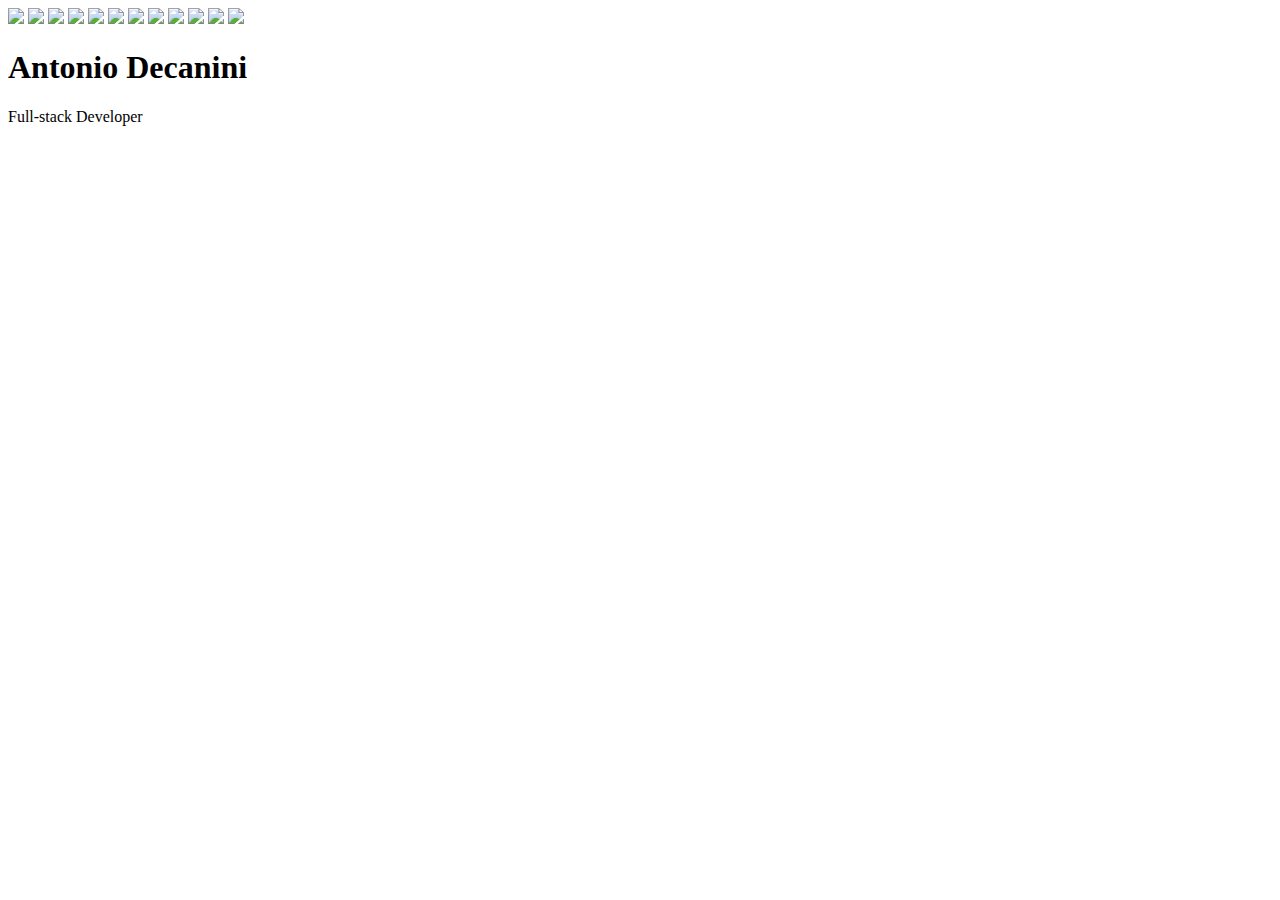
==== index.html @ 7830df3e "Update index.html" ====
<!DOCTYPE html>
<html lang="en">
  <head>
    <meta charset="UTF-8" />
    <meta name="viewport" content="width=device-width, initial-scale=1.0" />
    <link rel="stylesheet" type="text/css" href="public/style.css" />

    <title>Antonio Decanini</title>
  </head>

  <body>
    <div class="main">
      <img src="public/images/1.png" data-speed="-5" class="layer" />
      <img src="public/images/2.png" data-speed="5" class="layer" />
      <img src="public/images/3.png" data-speed="2" class="layer" />
      <img src="public/images/4.png" data-speed="6" class="layer" />
      <img src="public/images/5.png" data-speed="8" class="layer" />
      <img src="public/images/6.png" data-speed="-2" class="layer" />
      <img src="public/images/7.png" data-speed="4" class="layer" />
      <img src="public/images/8.png" data-speed="-9" class="layer" />
      <img src="public/images/9.png" data-speed="6" class="layer" />
      <img src="public/images/10.png" data-speed="-7" class="layer" />
      <img src="public/images/11.png" data-speed="-5" class="layer" />
      <img src="public/images/12.png" data-speed="5" class="layer" />

      <div class="info">
        <h1>Antonio Decanini</h1>
        <p>Full-stack Developer</p>
      </div>
    </div>

    <script src="public/scripts.js" ></script>
  </body>
</html>
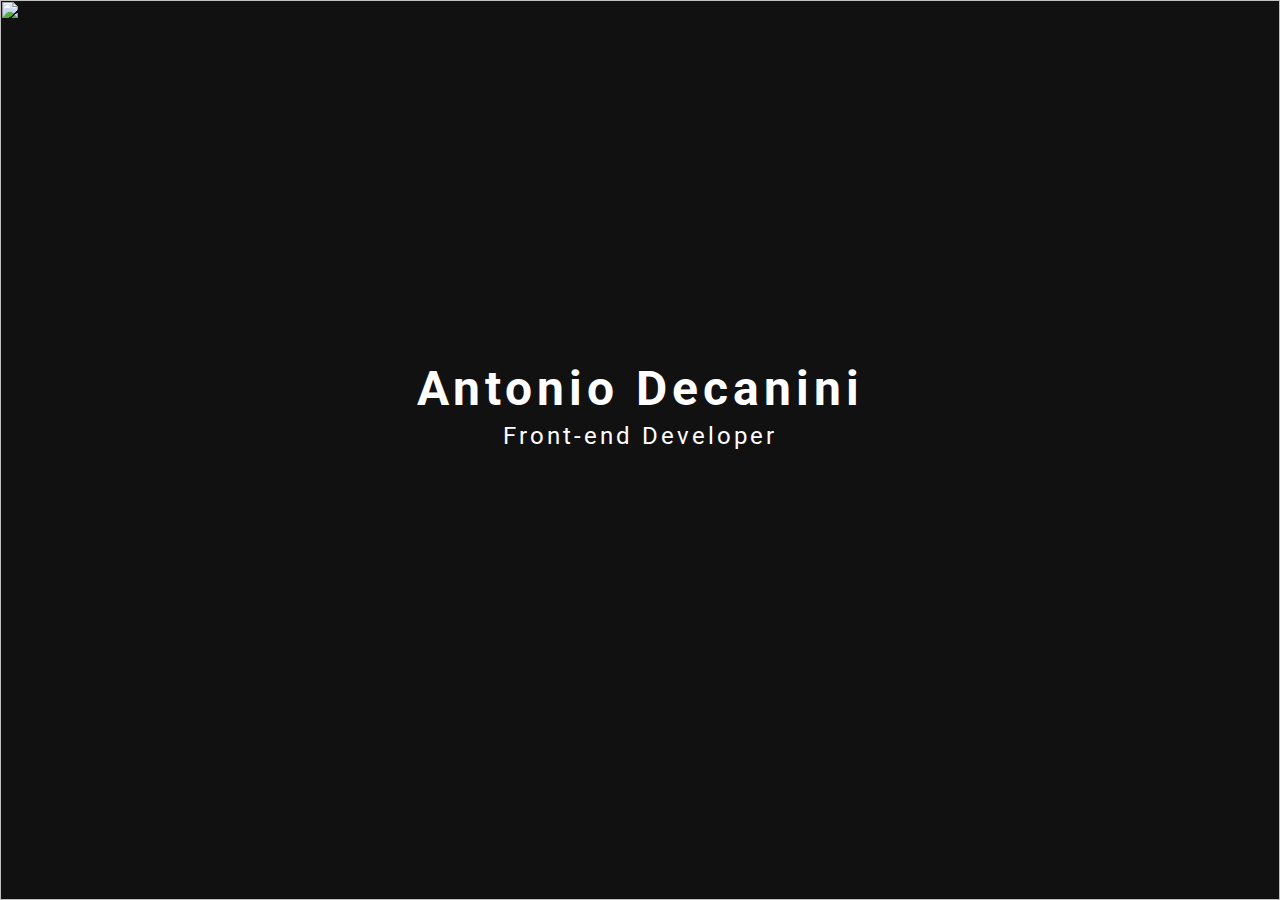
==== commit a57ba74f: "Fix icon width" ====
--- a/index.html
+++ b/index.html
@@ -25,10 +25,37 @@
 
       <div class="info">
         <h1>Antonio Decanini</h1>
-        <p>Full-stack Developer</p>
+        <p>Front-end Developer</p>
+
+        <div class="social">
+          <a
+            href="https://github.com/antoniodecanini"
+            target="_blank"
+            style="background-image: url(./public/icons/github.png);"
+          >
+          </a>
+          <a
+            href="https://www.linkedin.com/in/antoniodecanini/"
+            target="_blank"
+            style="background-image: url(./public/icons/linkedin.png);"
+          ></a>
+        </div>
       </div>
     </div>
 
-    <script src="public/scripts.js" ></script>
+    <script type="text/javascript">
+      document.addEventListener("mousemove", parallax);
+
+      function parallax(e) {
+        this.querySelectorAll(".layer").forEach((layer) => {
+          const speed = layer.getAttribute("data-speed");
+
+          const x = (window.innerWidth - e.pageX * speed) / 100;
+          const y = (window.innerHeight - e.pageY * speed) / 100;
+
+          layer.style.transform = `translateX(${x}px) translateY(${y}px)`;
+        });
+      }
+    </script>
   </body>
 </html>
--- a/public/style.css
+++ b/public/style.css
@@ -0,0 +1,68 @@
+@import url("https://fonts.googleapis.com/css2?family=Roboto:ital,wght@0,300;0,400;0,700;1,300;1,400;1,700&display=swap");
+
+* {
+  margin: 0;
+  padding: 0;
+  box-sizing: border-box;
+}
+
+body {
+  font-family: "Roboto", sans-serif;
+  background: #111;
+}
+
+.main {
+  position: relative;
+  width: 100%;
+  height: 100vh;
+  overflow: hidden;
+  display: flex;
+  justify-content: center;
+  align-items: center;
+}
+
+.main img {
+  position: absolute;
+  top: 0;
+  left: 0;
+  width: 100%;
+  height: 100%;
+  object-fit: cover;
+}
+
+.info {
+  width: 100vw;
+  height: 100vh;
+  display: flex;
+  flex-direction: column;
+  align-items: center;
+  justify-content: center;
+  color: #fff;
+  z-index: 1;
+}
+
+.info h1 {
+  text-align: center;
+  font-size: 48px;
+  letter-spacing: 5px;
+}
+
+.info p {
+  font-size: 24px;
+  letter-spacing: 3px;
+  margin-top: 5px;
+}
+
+.social {
+  display: flex;
+  margin-top: 40px;
+  justify-content: space-between;
+  width: 125px;
+}
+
+.social a {
+  position: relative;
+  background-size: cover;
+  width: 50px;
+  height: 50px;
+}
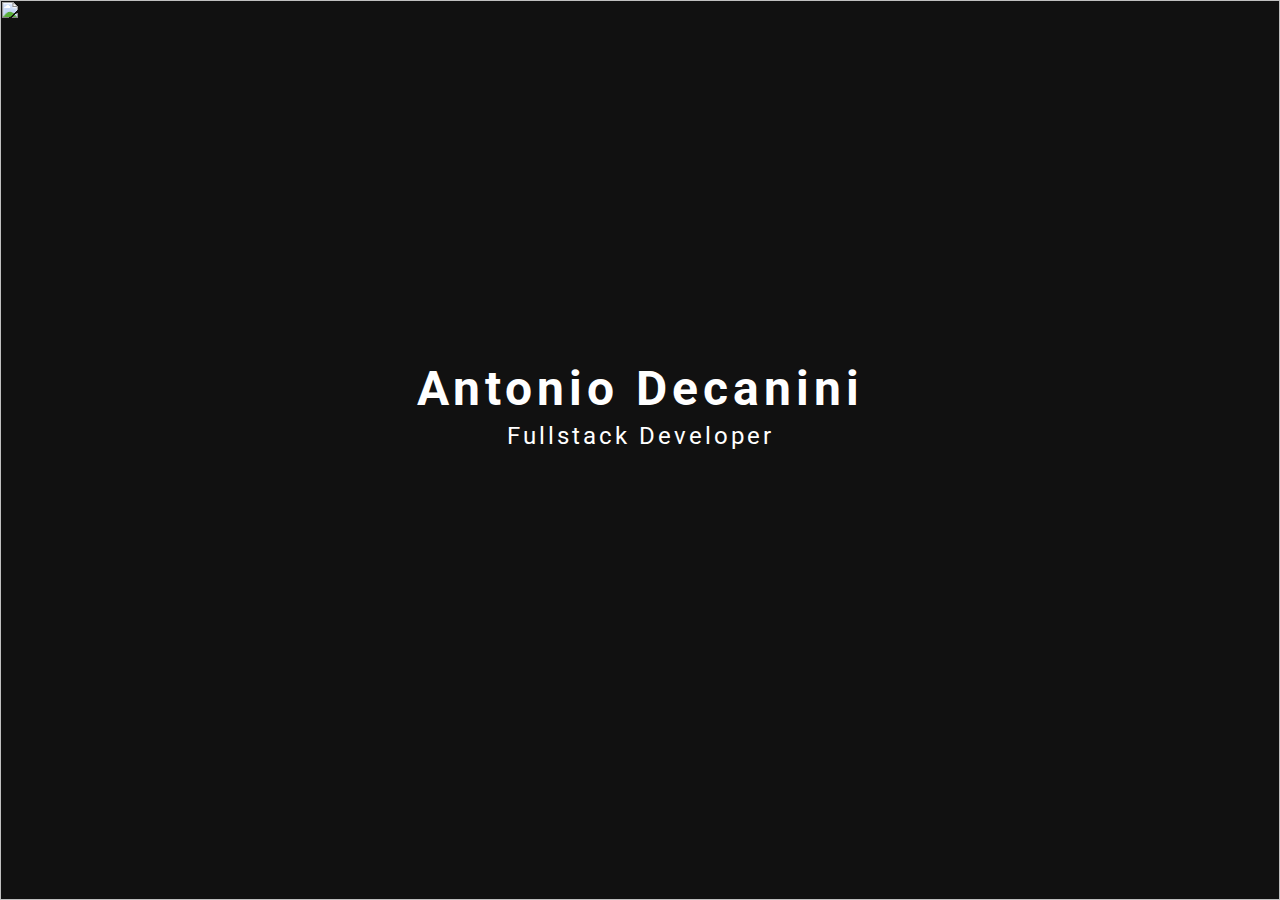
==== commit 0484806b: "Updated role" ====
--- a/index.html
+++ b/index.html
@@ -25,7 +25,7 @@
 
       <div class="info">
         <h1>Antonio Decanini</h1>
-        <p>Front-end Developer</p>
+        <p>Fullstack Developer</p>
 
         <div class="social">
           <a
--- a/public/style.css
+++ b/public/style.css
@@ -51,6 +51,7 @@
   font-size: 24px;
   letter-spacing: 3px;
   margin-top: 5px;
+  text-align: center;
 }
 
 .social {
